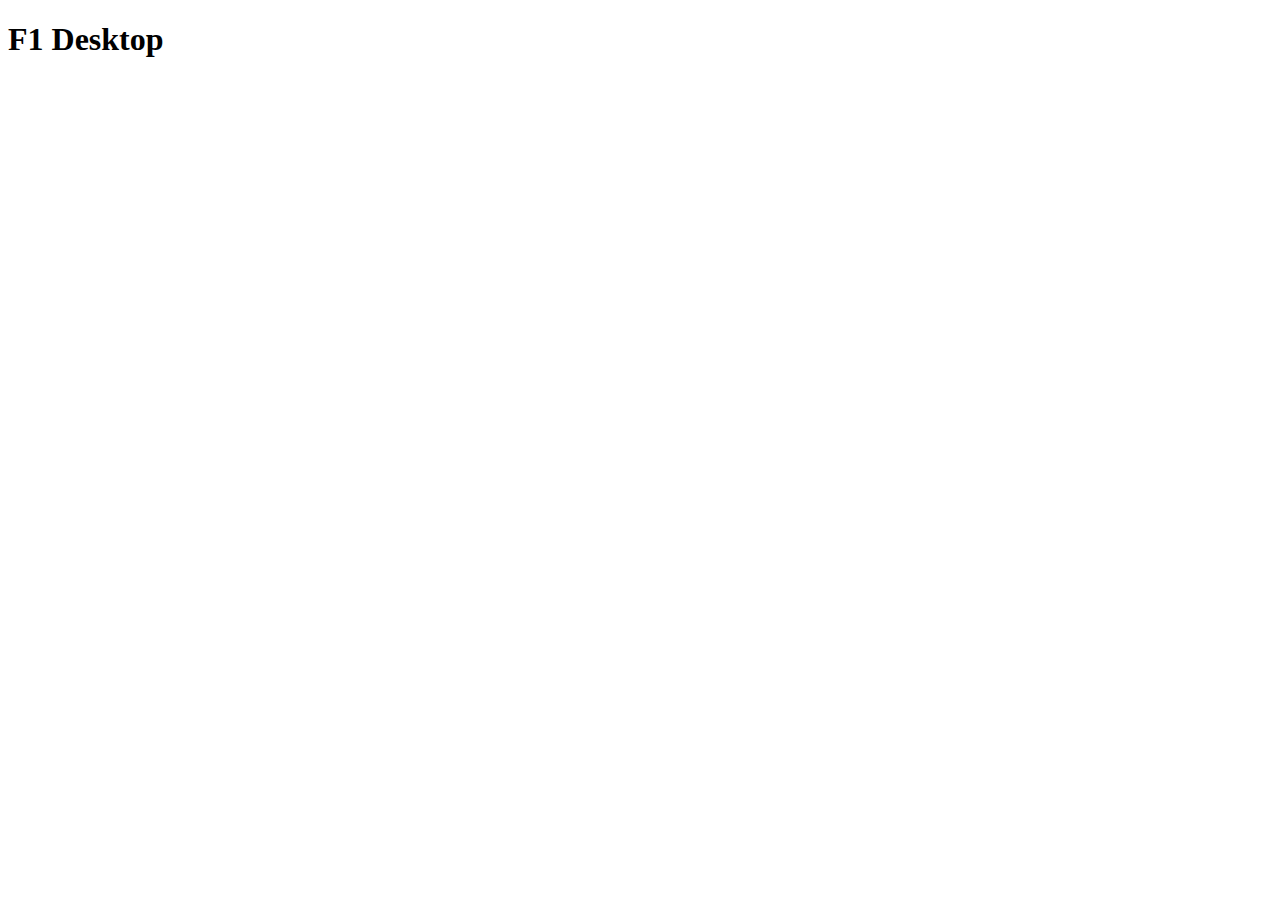
==== calendario.html @ edfac906 "New directory" ====
<!DOCTYPE HTML>

<html lang="es">
<head>
    <!-- Datos que describen el documento -->
    <meta charset="UTF-8" />
    <title></title>

    <meta name="author" content ="Alejandro"/>
    <meta name="description" content ="aquí cada documento debe tener la
    descripción del contenido concreto del mismo"/>
    <meta name ="keywords" content ="aquí cada documento debe tener la lista
    de las palabras clave del mismo separadas por comas" />
    <meta name ="viewport" content ="width=device-width, initial-scale=1.0" />

    <link rel="stylesheet" type="text/css" href="estilo/estilo.css" />
</head>

<body>
    <!-- Datos con el contenidos que aparece en el navegador -->
    <h1>F1 Desktop</h1>
    <nav>
    </nav>
    <p></p>
</body>
</html>
---- estilo/estilo.css ----
/*datos personales Alejandro Rivada Rodríguez UO295528*/
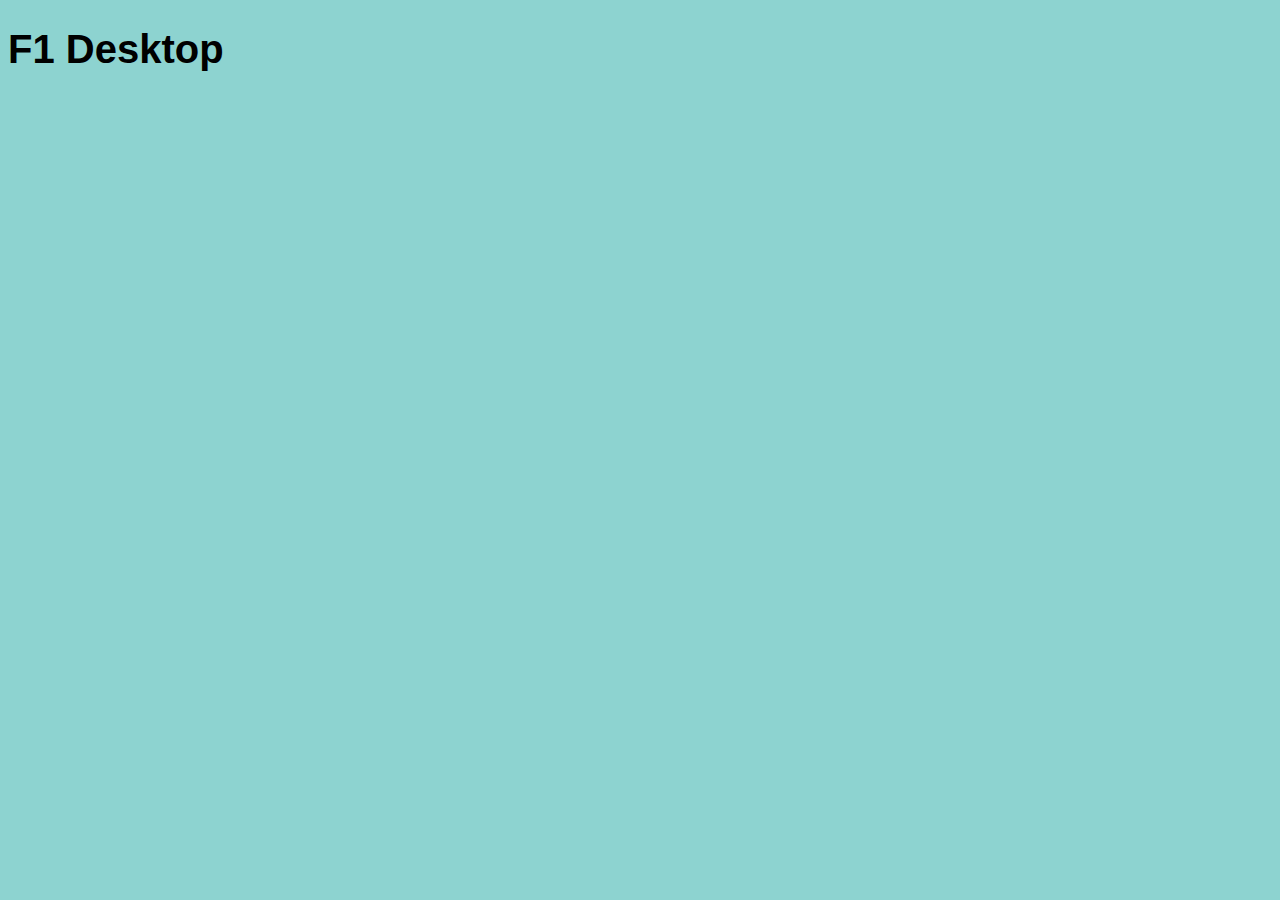
==== commit 358ecad3: "Add files via upload" ====
--- a/calendario.html
+++ b/calendario.html
@@ -4,7 +4,8 @@
 <head>
     <!-- Datos que describen el documento -->
     <meta charset="UTF-8" />
-    <title></title>
+    <link rel="icon" href="multimedia/imagenes/f1icon.ico"/>
+    <title>Calendario</title>
 
     <meta name="author" content ="Alejandro"/>
     <meta name="description" content ="aquí cada documento debe tener la
@@ -14,6 +15,7 @@
     <meta name ="viewport" content ="width=device-width, initial-scale=1.0" />
 
     <link rel="stylesheet" type="text/css" href="estilo/estilo.css" />
+    <link rel="stylesheet" type="text/css" href="estilo/layout.css" />
 </head>
 
 <body>
--- a/estilo/estilo.css
+++ b/estilo/estilo.css
@@ -1 +1,98 @@
-/*datos personales Alejandro Rivada Rodríguez UO295528*/  +/*datos personales Alejandro Rivada Rodríguez UO295528*/  
+
+body {
+    font-family: Arial, "Helvetica Neue", Helvetica, sans-serif;
+    background-color: #8DD3D0;
+}
+
+header
+{
+    text-align: center;
+    background-color: #0CDFBC;
+    color: #363636;
+}
+
+h1 a {
+    text-decoration: none;
+}
+
+h1 a:visited {
+    color: inherit;
+}
+
+nav a:visited {
+    color: inherit;
+}
+
+nav a:hover {
+    color: #00058F;
+}
+
+a {
+  color: inherit;
+}
+
+body > p:first-of-type {
+    font-size: smaller;
+}
+
+h1 {
+    font-size: 2.5em;
+}
+
+h2 {
+    font-size: 2em; 
+}
+
+h3 {
+    font-size: 1.5em; 
+}
+
+h4 {
+    font-size: 1em;
+}
+
+ul{
+    list-style-type: square;
+}
+
+/*Se implementó counter ya que las listas no tienen un estilo 
+cardinal, verificado mediante la herramienta can i use*/
+ul ol{
+    counter-reset: cardinal 0;
+    list-style-type: none;
+}
+
+ul ol li::before{
+    counter-increment: cardinal;
+    content: counter(cardinal)"º ";
+}
+
+dt {
+    font-weight: bold;
+}
+
+/* Contenedor de la tabla para garantizar el diseño adaptable */
+table {
+    table-layout: fixed;
+    width: 100%;
+    border-collapse: collapse;
+    border: 3px solid black;
+    background-color:#5d61df;
+  }
+
+td {
+    text-align: center;
+    background-color:#a4a7f6f8;
+}
+
+video {
+    width:100%;
+    height:auto;
+}
+
+@media screen and (max-width: 768px){
+    body > p:first-of-type {
+        display: none;
+    }
+}--- a/estilo/layout.css
+++ b/estilo/layout.css
@@ -0,0 +1,5 @@
+header {
+    display: flex;
+    flex-direction: column;
+    flex-wrap: wrap;
+}